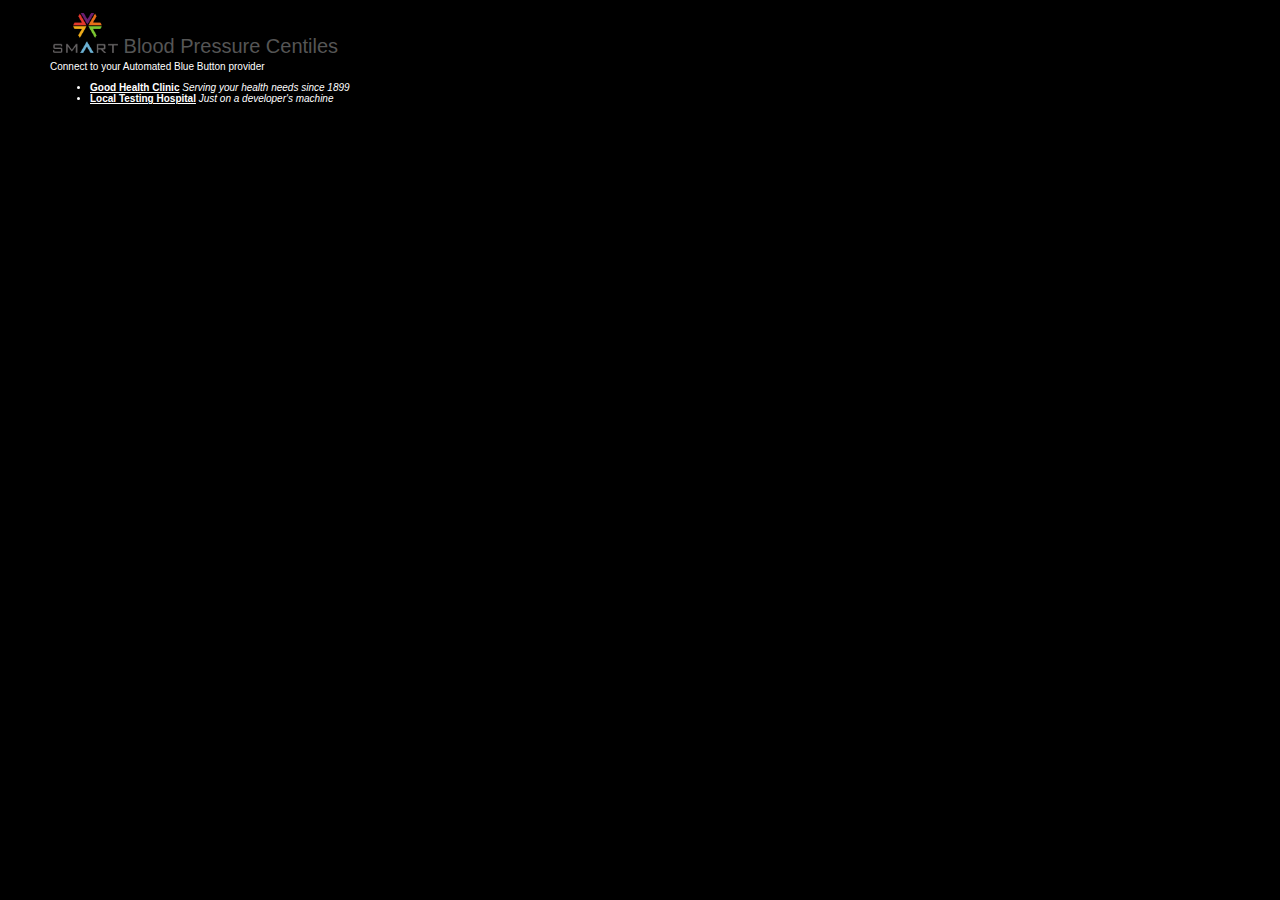
==== authorize.html @ 1783ea34 "Renamed abbi to authorize" ====
<!DOCTYPE html>
<!-- 
/**
*  Blood Pressure Centiles: BB+ Authorization Page
-->
<html lang="en">

  <head>
    <meta http-equiv="Content-Type" content="text/html; charset=utf-8" />
    <title>Blood Pressure Centiles SMART Application</title>

    <!-- BPC stylesheets-->
    <link rel="stylesheet" href="css/bpc-screen.css" type="text/css" media="screen" />

    <!-- Standard JS Libraries -->
    <script src="js/lib/jquery.js" type="text/javascript"></script>
    <script src="bluebutton-client.js" type="text/javascript"></script>

  </head>

  <body>
    <div id="main">
      <!-- Page header -->
      <div id="headings">
        <table>
          <tr>
            <td align="left" valign="bottom"><div id="title">
                
              <a href="http://www.smartplatforms.org/" target="_blank"><img src="images/smart-logo.png" border="0" width="65" height="40" alt="SMART Logo" /></a>
                Blood Pressure Centiles</div></td>
            <td align="center" valign="bottom"><div id="patient-info"></div></td>
          </tr>
        </table>
      </div>
      <div id="abbi" >
        <form>
          Connect to your Automated Blue Button provider<br>
          <ul type='text' id='abbi-provider-select' name='abbi-provider'></ul><br><br>
        </form>
      </div>
      <script>

        var providers = [{
          "name": "Good Health Clinic",
          "description": "Serving your health needs since 1899",
          "url": "http://bbplus-ri.aws.af.cm",
          "oauth2": {
            "registration_uri": "http://bbplus-ri.aws.af.cm/register",
            "authorize_uri": "http://bbplus-ri.aws.af.cm/authorize",
            "token_uri": "http://bbplus-ri.aws.af.cm/token"
          },
          "bb_api":{
            "summary": "http://bbplus-ri.aws.af.cm/api/bb/summary",
            "search": "http://bbplus-ri.aws.af.cm/api/bb/search"
          }
          }, {
          "name": "Local Testing Hospital",
          "description": "Just on a developer's machine",
          "url": "http://localhost:8080/openid-connect-server",
          "oauth2": {
            "registration_uri": "http://localhost:8080/openid-connect-server/register",
            "authorize_uri": "http://localhost:8080/openid-connect-server/authorize",
            "token_uri": "http://localhost:8080/openid-connect-server/token"
          },
          "bb_api":{
            "summary": "http://localhost:8080/openid-connect-server/api/bb/summary",
            "search": "http://localhost:8080/openid-connect-server/api/bb/search"
          }
        }];

        $.each(providers, function(i,v){
          $('#abbi-provider-select').append(
          $("<li><a href='#'> "+v.name+"</a>" + 
          "<em> "+v.description+"</em></li>").click(choose(i)))
          ;
        });

        var url = window.location.href.substr(0,window.location.href.lastIndexOf("/")+1);

        function choose(i){
          return function(event){

            var client = {
                "client_name": "Blood Pressure Grapher",
                "client_uri": window.location.origin,
                "logo_uri": url + "icon.png",
                "contacts": [
                "plot-master@bpgrapher.org"
                ],
                "tos_uri": "https://bpgrapher.org/tos",
                "redirect_uris": [ url+"index.html" ],
                "response_types": ["token"],
                "grant_types": ["implicit"],
                "token_endpoint_auth_method": "none",
                "scope":  "search summary"
            };

            BBClient.authorize({
              client: client,
              provider:providers[i]
            });

          };
        };

        function authorize(provider){
          return function(client){

          };
        };

      </script>
    </body>

  </html>
---- css/bpc-screen.css ----
/**
*  CSS styles for the the Blood Pressure Centiles SMART Application
*
*  Author: Nikolai Schwertner
*
*  Revision history:
*       2011-06-21 Refactored
*/

body {
    background: #000;
    color: #fff;
    font: 62.5% "Trebuchet MS", sans-serif;
    margin-top: 10px;
    margin-left: 50px;
    margin-right: 50px;
    margin-bottom: 50px;
}
a {font-weight: bold;}
a:link {color:white;}      /* unvisited link */
a:visited {color:white;}  /* visited link */
a:hover {color:white;}  /* mouse over link */
a:active {color:white;}  /* selected link */


/* This section controls the positioning of the individual UI elements within the tabs */

#tabs {display:none; width:780px;}
.toggle-set { position: relative; float: left; margin-top: 4px; }
#filter_timerange { position: relative; float: left; margin-left: 6px; }
#slider-timerange { width: 150px; margin-top: 4px;}
#holder_short { padding-top: 5px; float:left; width: 320px; height: 400px; }
#holder_long   { padding-top: 5px; clear:both; width: 760px; height: 420px; }
#holder_table { padding-top: 10px; clear:both; }
#help_short {float:left;}

/* Styling for the calculator */

.spct {text-align: right;  position: relative; font-weight: bold; padding-left: .2em; padding-right: .2em; }
.dpct {text-align: left;  position: relative; font-weight: bold; padding-left: .2em; padding-right: .2em; }
.slash {font-weight: narrow;}
#result-label {font-size: 1.5em; color: #555; padding-bottom:10px}
#calculator-title {font-size: 1.2em; font-weight: bold; padding-bottom:10px}
.calc-panel table {background: black; color: #aaa; margin-top:5px; margin-bottom:5px; border-color: #aaa; border-style:solid; border-width:1px; border-collapse: collapse; }
.calc-panel th {background: #ddd; color: black; font-size: 30%; font-style: italic;}
#result-percentiles table, #result-thresholds table  {font-size: 3em;}
#calculator-inputs table td {padding: 5px}
#result-thresholds table td {font-size: 50%; padding: 5px}
#calculator-inputs table th {font-size: .9em;}
#result-percentiles table th, #result-thresholds table th {font-size: 30%;}
input[type='number'] {border: 1px solid #555;}
#gender_select {width: 140px}
.inputLabel {text-align: right}
#calculator-inputs {float:left}
#calculator-results-panel {float:left; padding-left:10px}
.clearall {clear:both}
.input-invalid {background-color: #f66}
.input-valid {}

/* Styling for the short term help panel */

.help-panel {
    width: 400px;
    height: 310px;
    padding-top: 20px;
    padding-bottom: 20px;
}

#help-content {
    width: 400px; 
    height: 300px;
    padding: .4em;
    position: relative;
    display: none;
}

#help-content h3 {
    margin: 0;
    padding: .4em;
    text-align: center;
}

/* Styling for the various in-page messages in the BPC app */

#header {
    font-family: verdana,arial,sans-serif;
    font-size: 12px;
    font-weight: bold;
}

#title {
    font-family: verdana,arial,sans-serif;
    font-size: 20px;
    color: #555;
}

#info {
    font: 300 1.2em "Helvetica Neue", Helvetica, "Arial Unicode MS", Arial, sans-serif;
    width: 780px;
    height: 400px;
    display: table-cell;
    text-align: center;
    vertical-align: middle;
}

#patient-info {
    font-family: verdana,arial,sans-serif;
    font-size:12px;
}

#dialog-message {
    display: none;
}

.ui-dialog-titlebar-close {
    display: none;
}

#copy {
    font: 300 .7em "Helvetica Neue", Helvetica, "Arial Unicode MS", Arial, sans-serif;
    right: 1em;
    text-align: right;
    width: 786px;
    margin-top: 5px;
}
#copy a {
    color: #fff;
}

/* Styling for the table view */

table.nicetable {
    font-family: verdana,arial,sans-serif;
    font-size:11px;
    color:#333333;
    border-width: 1px;
    border-color: #a9c6c9;
    border-collapse: collapse;
}

table.nicetable th {
    text-align: left;
    border-width: 1px;
    padding: 8px;
    border-style: solid;
    border-color: #a9c6c9;
    background-color:#c3dde0;
}

table.nicetable td {
    border-width: 1px;
    padding-top: 4px;
    padding-bottom: 4px;
    padding-left: 8px;
    padding-right: 8px;
    border-style: solid;
    border-color: #a9c6c9;
    background-color:#d4e3e5;
}
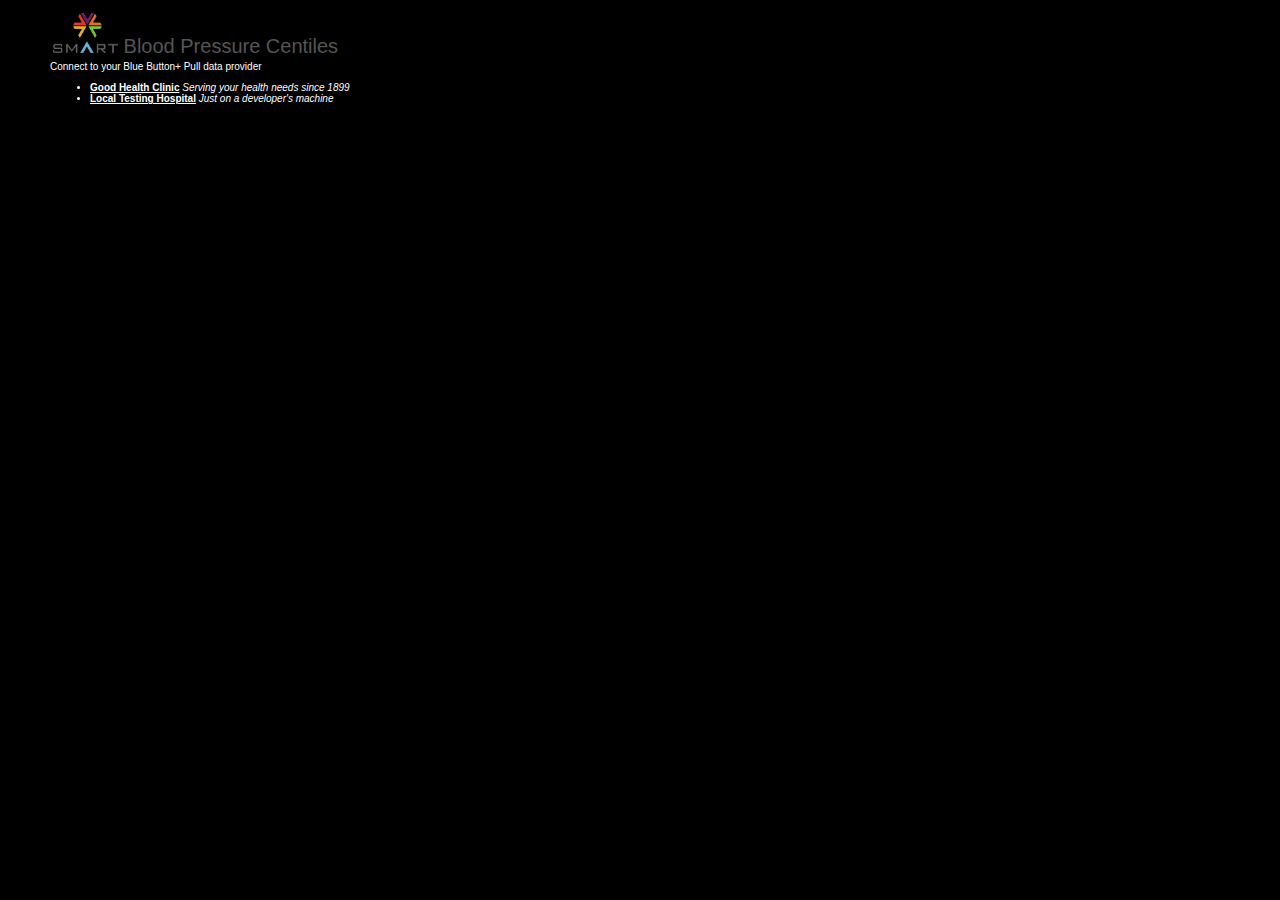
==== commit e55337f7: "Use the BB+ name" ====
--- a/authorize.html
+++ b/authorize.html
@@ -1,13 +1,13 @@
 <!DOCTYPE html>
 <!-- 
 /**
-*  Blood Pressure Centiles: BB+ Authorization Page
+*  Blood Pressure Centiles: BB+ Pull Authorization Page
 -->
 <html lang="en">
 
   <head>
     <meta http-equiv="Content-Type" content="text/html; charset=utf-8" />
-    <title>Blood Pressure Centiles SMART Application</title>
+    <title>Blood Pressure Centiles Sample BB+ Pull Application</title>
 
     <!-- BPC stylesheets-->
     <link rel="stylesheet" href="css/bpc-screen.css" type="text/css" media="screen" />
@@ -34,7 +34,7 @@
       </div>
       <div id="abbi" >
         <form>
-          Connect to your Automated Blue Button provider<br>
+          Connect to your Blue Button+ Pull data provider<br>
           <ul type='text' id='abbi-provider-select' name='abbi-provider'></ul><br><br>
         </form>
       </div>
@@ -70,7 +70,7 @@
 
         $.each(providers, function(i,v){
           $('#abbi-provider-select').append(
-          $("<li><a href='#'> "+v.name+"</a>" + 
+          $("<li><a href='"+v.oauth2.authorize_uri+"'> "+v.name+"</a>" + 
           "<em> "+v.description+"</em></li>").click(choose(i)))
           ;
         });
@@ -79,6 +79,7 @@
 
         function choose(i){
           return function(event){
+            event.preventDefault();
 
             var client = {
                 "client_name": "Blood Pressure Grapher",
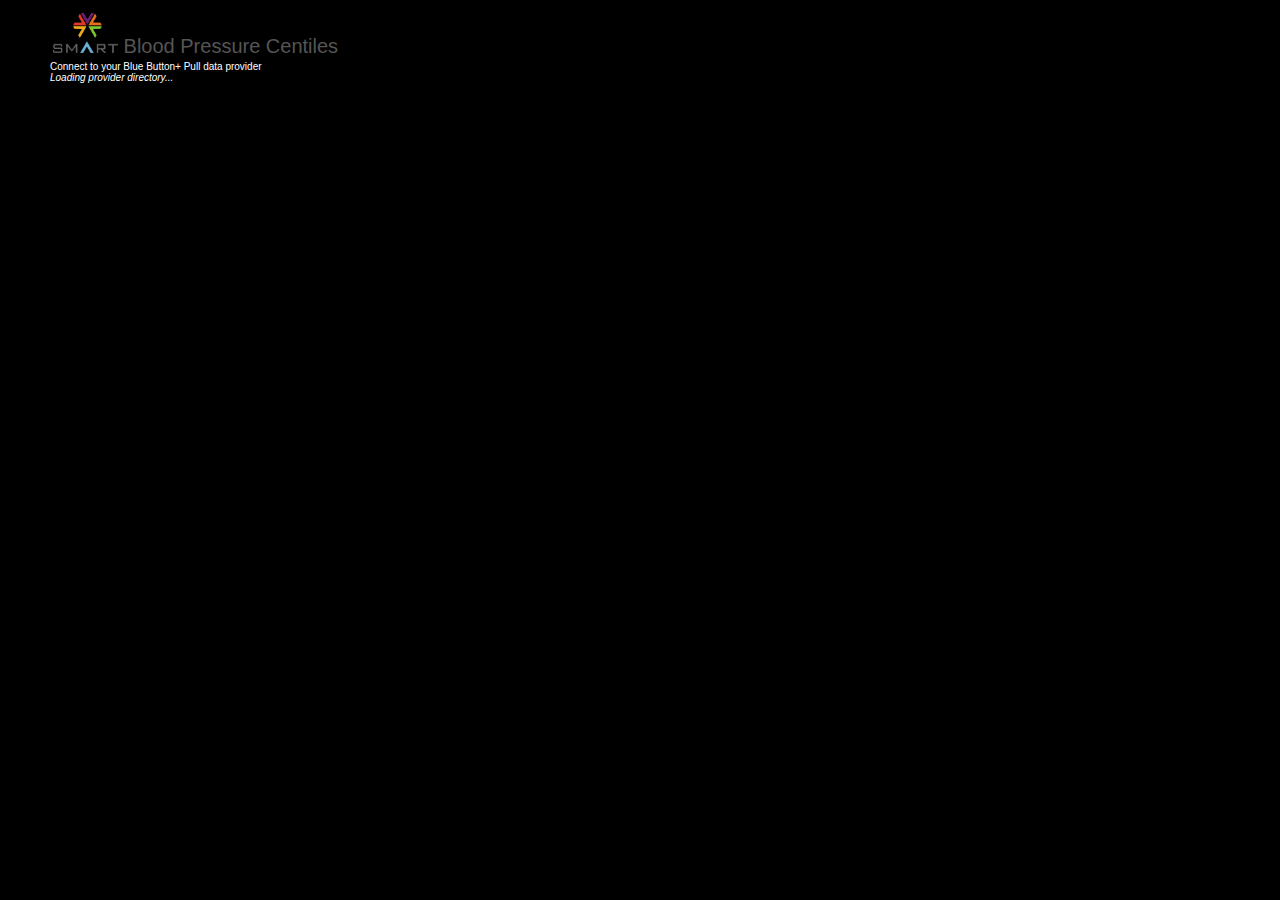
==== commit 40e9d774: "Use a Trusted Registry as a source of providers" ====
--- a/authorize.html
+++ b/authorize.html
@@ -25,8 +25,8 @@
         <table>
           <tr>
             <td align="left" valign="bottom"><div id="title">
-                
-              <a href="http://www.smartplatforms.org/" target="_blank"><img src="images/smart-logo.png" border="0" width="65" height="40" alt="SMART Logo" /></a>
+
+                <a href="http://www.smartplatforms.org/" target="_blank"><img src="images/smart-logo.png" border="0" width="65" height="40" alt="SMART Logo" /></a>
                 Blood Pressure Centiles</div></td>
             <td align="center" valign="bottom"><div id="patient-info"></div></td>
           </tr>
@@ -35,77 +35,49 @@
       <div id="abbi" >
         <form>
           Connect to your Blue Button+ Pull data provider<br>
+          <em id='loading'>Loading provider directory...</em>
           <ul type='text' id='abbi-provider-select' name='abbi-provider'></ul><br><br>
         </form>
       </div>
       <script>
 
-        var providers = [{
-          "name": "Good Health Clinic",
-          "description": "Serving your health needs since 1899",
-          "url": "http://bbplus-ri.aws.af.cm",
-          "oauth2": {
-            "registration_uri": "http://bbplus-ri.aws.af.cm/register",
-            "authorize_uri": "http://bbplus-ri.aws.af.cm/authorize",
-            "token_uri": "http://bbplus-ri.aws.af.cm/token"
-          },
-          "bb_api":{
-            "summary": "http://bbplus-ri.aws.af.cm/api/bb/summary",
-            "search": "http://bbplus-ri.aws.af.cm/api/bb/search"
-          }
-          }, {
-          "name": "Local Testing Hospital",
-          "description": "Just on a developer's machine",
-          "url": "http://localhost:8080/openid-connect-server",
-          "oauth2": {
-            "registration_uri": "http://localhost:8080/openid-connect-server/register",
-            "authorize_uri": "http://localhost:8080/openid-connect-server/authorize",
-            "token_uri": "http://localhost:8080/openid-connect-server/token"
-          },
-          "bb_api":{
-            "summary": "http://localhost:8080/openid-connect-server/api/bb/summary",
-            "search": "http://localhost:8080/openid-connect-server/api/bb/search"
-          }
-        }];
+        var registries = ["https://bbplus-static-registry.aws.af.cm"];
 
-        $.each(providers, function(i,v){
-          $('#abbi-provider-select').append(
-          $("<li><a href='"+v.oauth2.authorize_uri+"'> "+v.name+"</a>" + 
-          "<em> "+v.description+"</em></li>").click(choose(i)))
-          ;
+        BBClient.providers(registries, function(providers){
+          $("#loading").hide();
+          $.each(providers, function(i,v){
+            console.log(v);
+            $('#abbi-provider-select').append(
+            $("<li><a href='"+v.oauth2.authorize_uri+"'> "+v.name+"</a>" + 
+            "<em> "+v.description+"</em></li>").click(choose(v)));
+          });
         });
 
         var url = window.location.href.substr(0,window.location.href.lastIndexOf("/")+1);
 
-        function choose(i){
+        function choose(p){
           return function(event){
             event.preventDefault();
 
             var client = {
-                "client_name": "Blood Pressure Grapher",
-                "client_uri": window.location.origin,
-                "logo_uri": url + "icon.png",
-                "contacts": [
-                "plot-master@bpgrapher.org"
-                ],
-                "tos_uri": "https://bpgrapher.org/tos",
-                "redirect_uris": [ url+"index.html" ],
-                "response_types": ["token"],
-                "grant_types": ["implicit"],
-                "token_endpoint_auth_method": "none",
-                "scope":  "search summary"
+              "client_name": "Blood Pressure Grapher",
+              "client_uri": window.location.origin,
+              "logo_uri": url + "icon.png",
+              "contacts": [
+              "plot-master@bpgrapher.org"
+              ],
+              "tos_uri": "https://bpgrapher.org/tos",
+              "redirect_uris": [ url+"index.html" ],
+              "response_types": ["token"],
+              "grant_types": ["implicit"],
+              "token_endpoint_auth_method": "none",
+              "scope":  "search summary"
             };
 
             BBClient.authorize({
               client: client,
-              provider:providers[i]
+              provider:p
             });
-
-          };
-        };
-
-        function authorize(provider){
-          return function(client){
 
           };
         };
